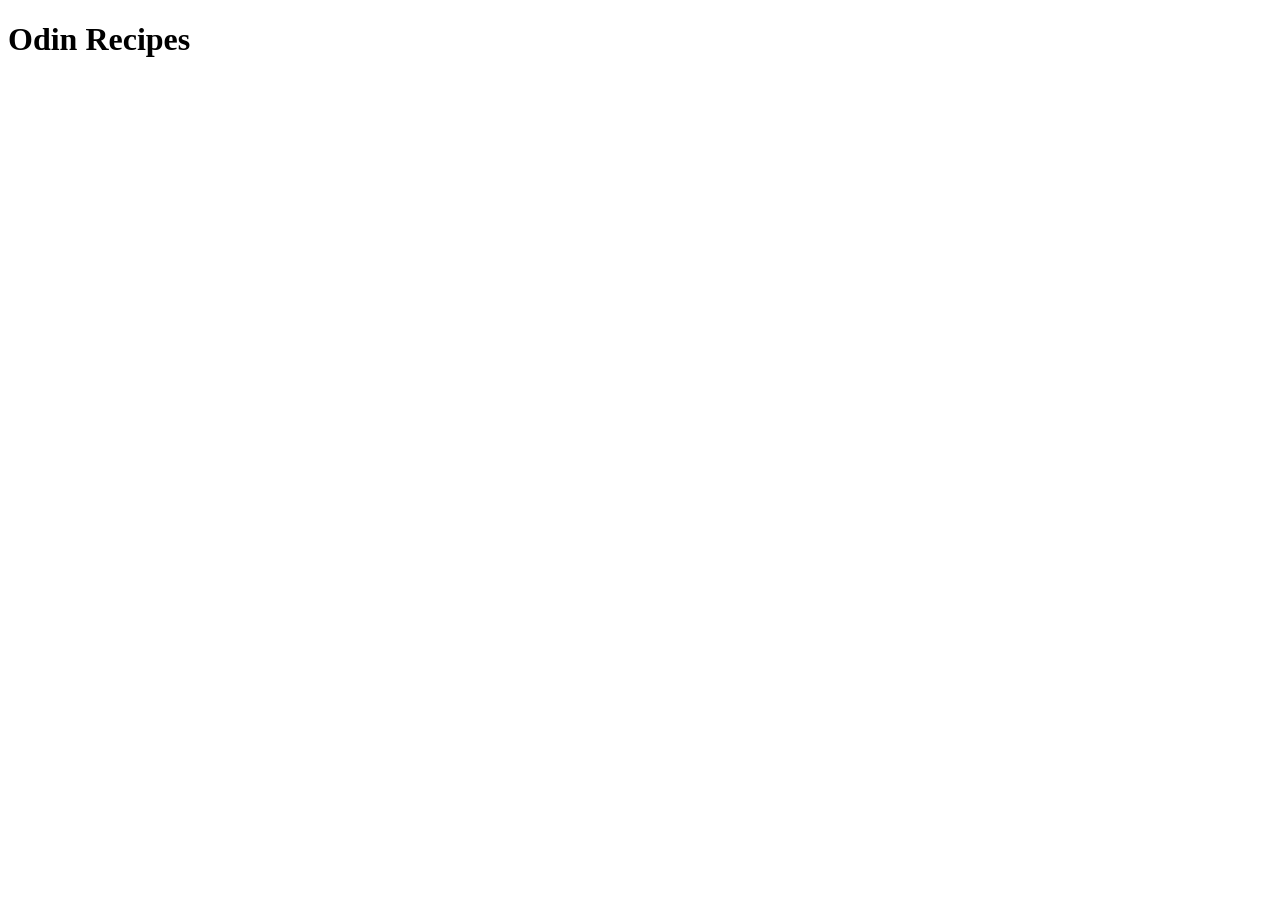
==== index.html @ 9a1646a4 "add index.html the usual boilerplate" ====
<!DOCTYPE html>
<html lang="en">
<head>
    <meta charset="UTF-8">
    <meta name="viewport" content="width=device-width, initial-scale=1.0">
    <title>Odin Recipes</title>
</head>
<body>
    <h1>Odin Recipes</h1>
</body>
</html>
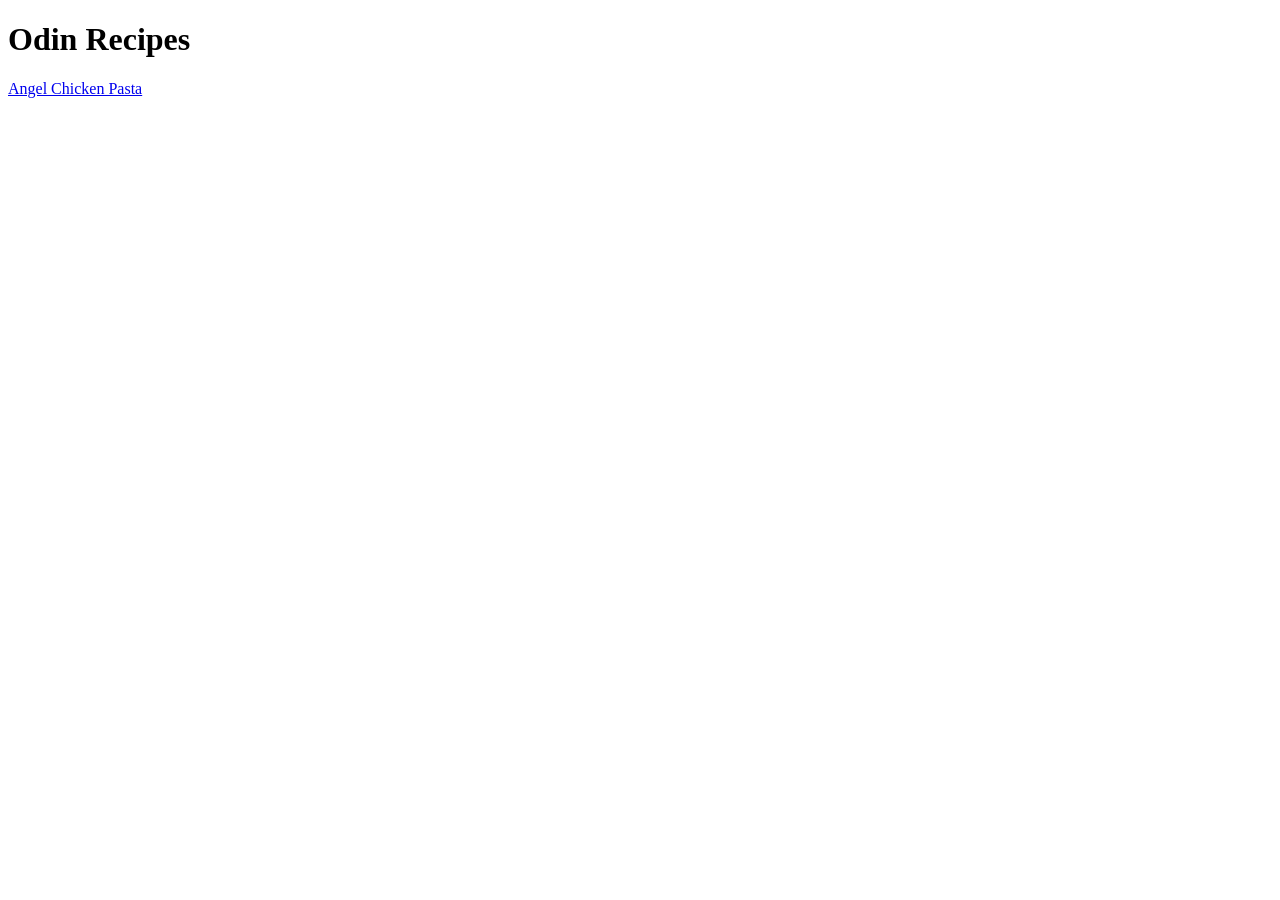
==== commit a1a9429e: "add navigation to index.html and recipes/angel-chicken-pasta.html" ====
--- a/index.html
+++ b/index.html
@@ -7,5 +7,8 @@
 </head>
 <body>
     <h1>Odin Recipes</h1>
+
+    <a href="recipes/angel-chicken-pasta.html">Angel Chicken Pasta</a>
+    
 </body>
 </html>
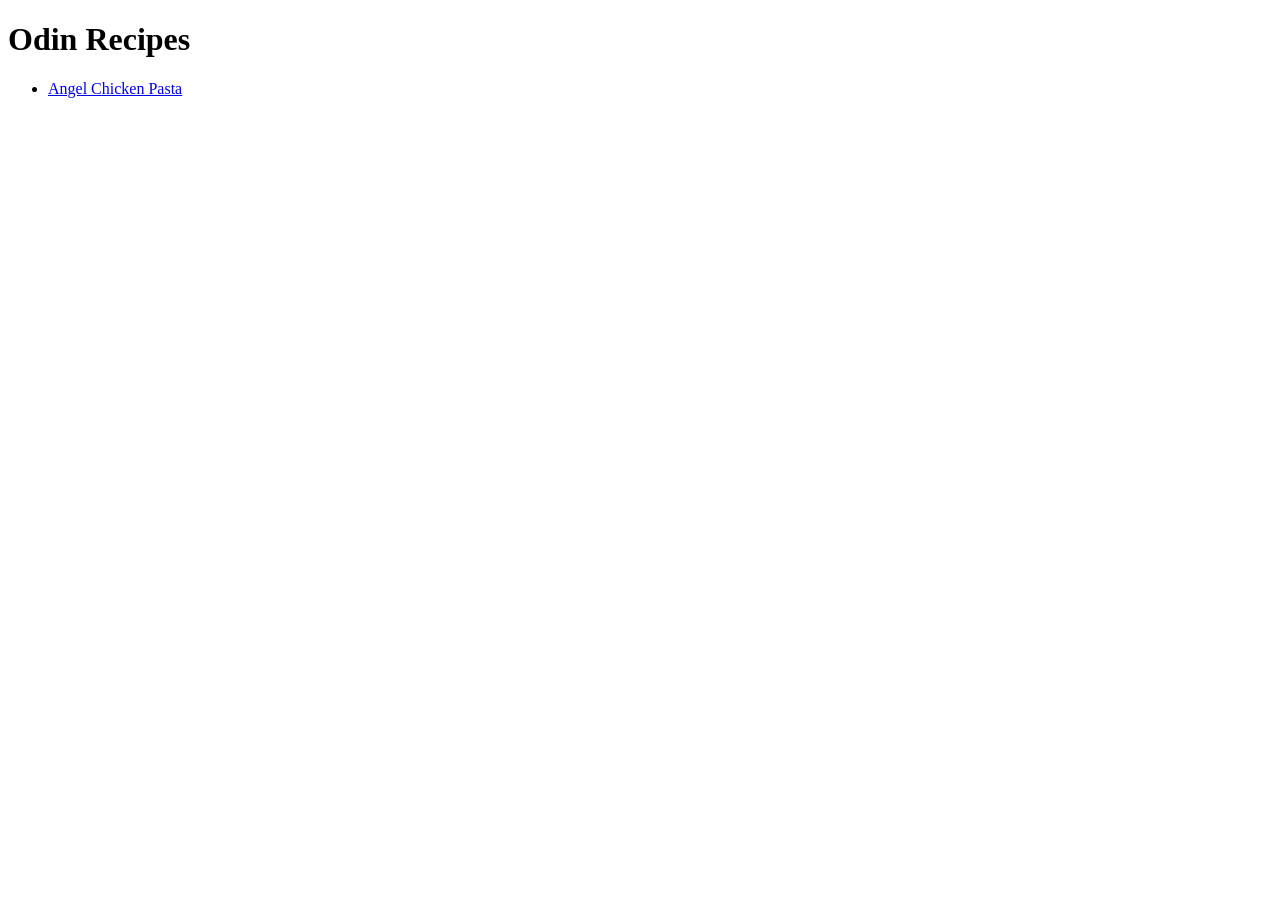
==== commit e089bb66: "complete the angel chicken pasta recipe add an image, the description, ingredients and the step. als" ====
--- a/index.html
+++ b/index.html
@@ -8,7 +8,8 @@
 <body>
     <h1>Odin Recipes</h1>
 
-    <a href="recipes/angel-chicken-pasta.html">Angel Chicken Pasta</a>
-    
+    <ul>
+        <li><a href="recipes/angel-chicken-pasta.html">Angel Chicken Pasta</a></li>
+    </ul>
 </body>
 </html>
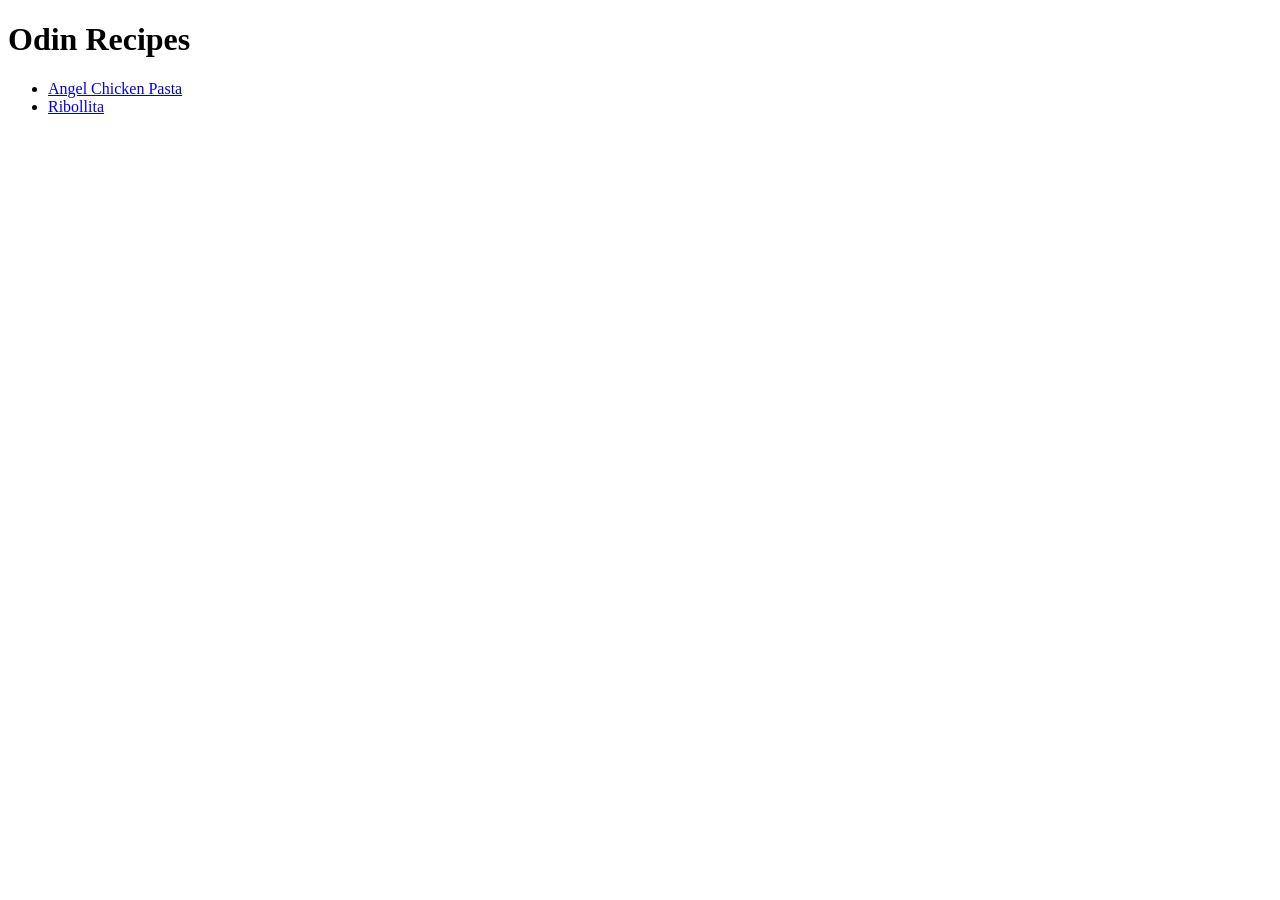
==== commit b26aa4d1: "add ribollita recipe" ====
--- a/index.html
+++ b/index.html
@@ -10,6 +10,7 @@
 
     <ul>
         <li><a href="recipes/angel-chicken-pasta.html">Angel Chicken Pasta</a></li>
+        <li><a href="recipes/ribollita.html">Ribollita</a></li>
     </ul>
 </body>
 </html>
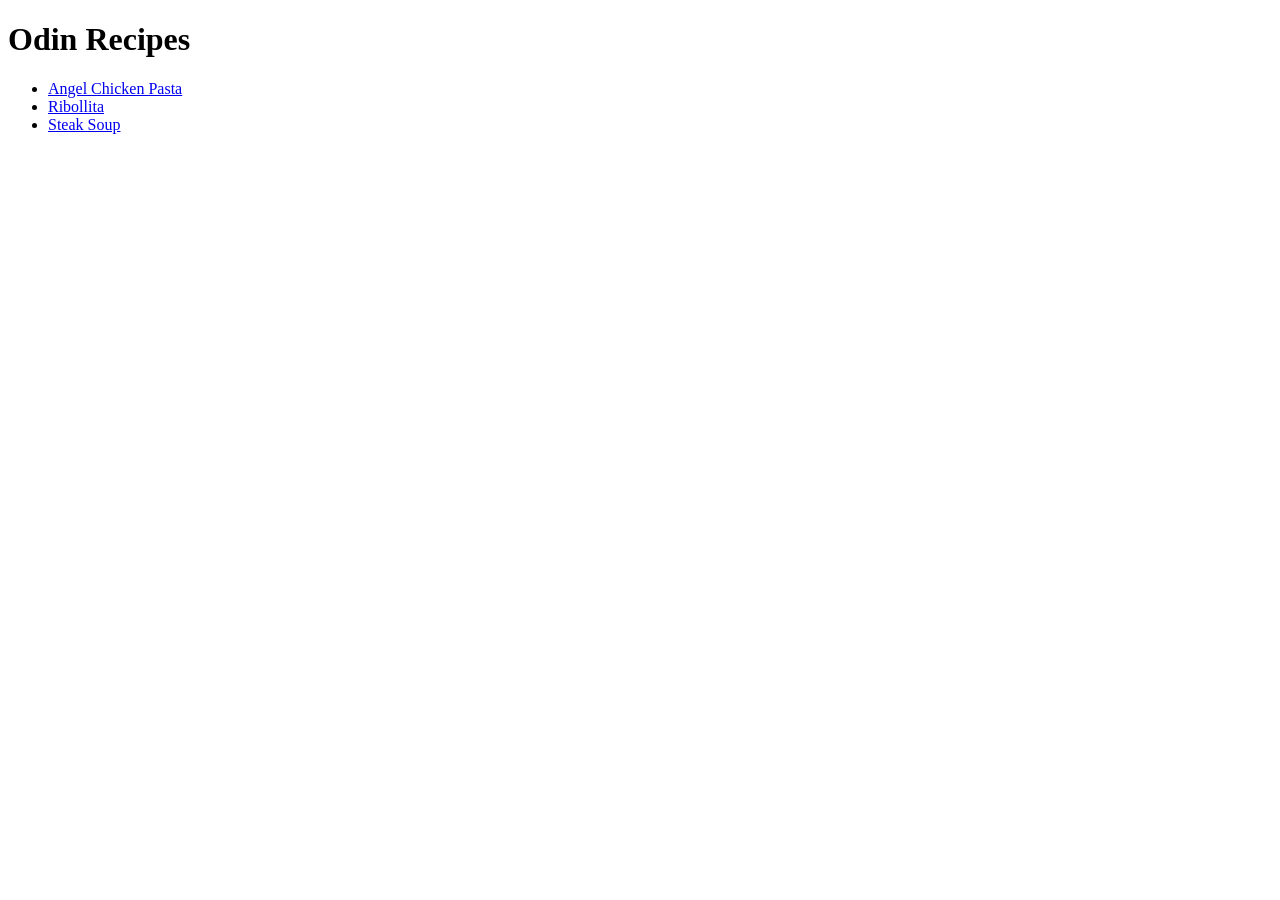
==== commit 172df27d: "add steak soup recipe add an anchor to the index.html add image add recipes/steak-soup.html" ====
--- a/index.html
+++ b/index.html
@@ -11,6 +11,7 @@
     <ul>
         <li><a href="recipes/angel-chicken-pasta.html">Angel Chicken Pasta</a></li>
         <li><a href="recipes/ribollita.html">Ribollita</a></li>
+        <li><a href="recipes/steak-soup.html">Steak Soup</a></li>
     </ul>
 </body>
 </html>
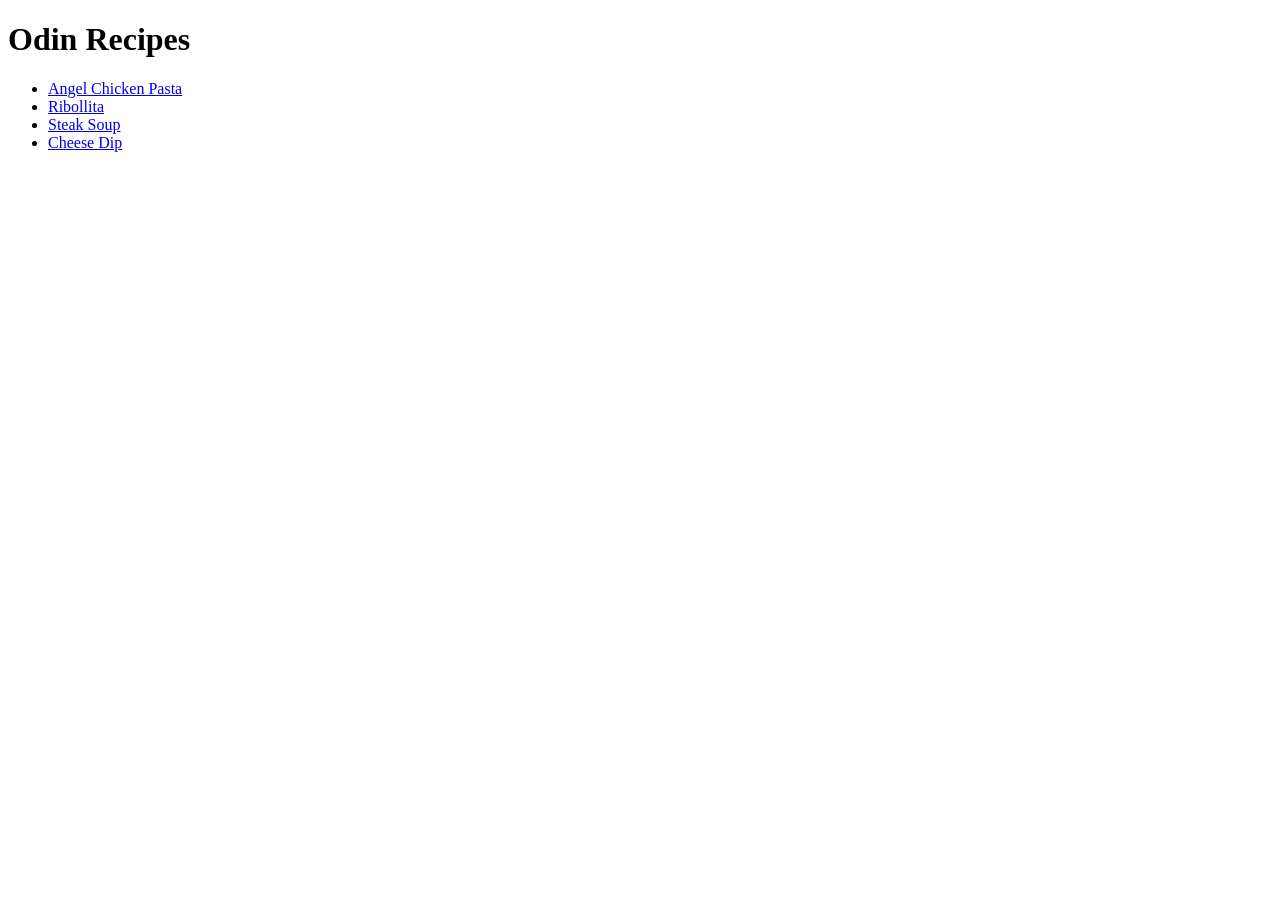
==== commit 5faabcbe: "add cheese dip recipe" ====
--- a/index.html
+++ b/index.html
@@ -12,6 +12,7 @@
         <li><a href="recipes/angel-chicken-pasta.html">Angel Chicken Pasta</a></li>
         <li><a href="recipes/ribollita.html">Ribollita</a></li>
         <li><a href="recipes/steak-soup.html">Steak Soup</a></li>
+        <li><a href="recipes/cheese-dip.html">Cheese Dip</a></li>
     </ul>
 </body>
 </html>
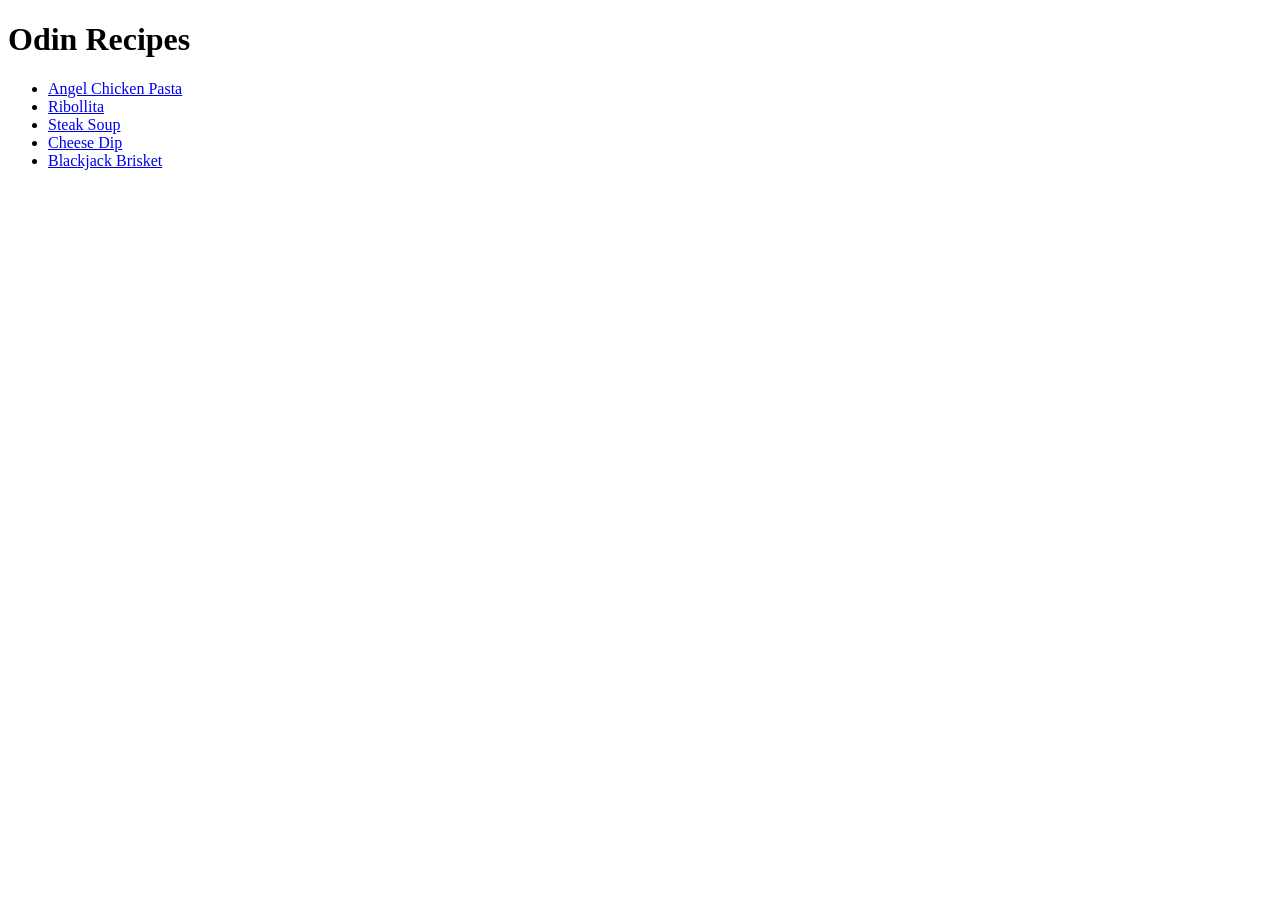
==== commit 6ecaf968: "add blackjack brisket recipe" ====
--- a/index.html
+++ b/index.html
@@ -13,6 +13,7 @@
         <li><a href="recipes/ribollita.html">Ribollita</a></li>
         <li><a href="recipes/steak-soup.html">Steak Soup</a></li>
         <li><a href="recipes/cheese-dip.html">Cheese Dip</a></li>
+        <li><a href="recipes/blackjack-brisket.html">Blackjack Brisket</a></li>
     </ul>
 </body>
 </html>
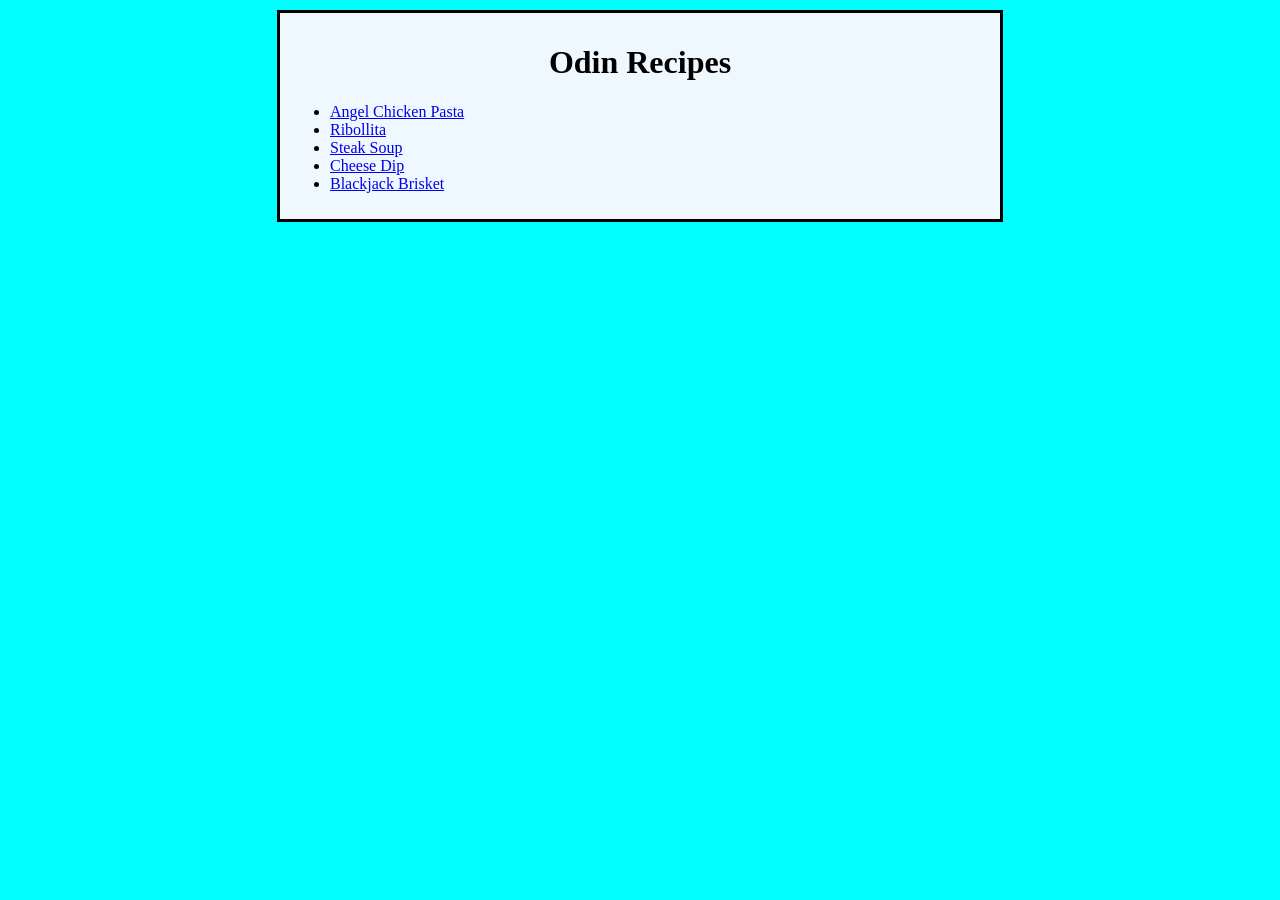
==== commit cbfbcb40: "add some styling" ====
--- a/index.html
+++ b/index.html
@@ -3,17 +3,20 @@
 <head>
     <meta charset="UTF-8">
     <meta name="viewport" content="width=device-width, initial-scale=1.0">
+    <link rel="stylesheet" href="style.css">
     <title>Odin Recipes</title>
 </head>
 <body>
-    <h1>Odin Recipes</h1>
+    <div class="main">
+        <h1>Odin Recipes</h1>
 
-    <ul>
-        <li><a href="recipes/angel-chicken-pasta.html">Angel Chicken Pasta</a></li>
-        <li><a href="recipes/ribollita.html">Ribollita</a></li>
-        <li><a href="recipes/steak-soup.html">Steak Soup</a></li>
-        <li><a href="recipes/cheese-dip.html">Cheese Dip</a></li>
-        <li><a href="recipes/blackjack-brisket.html">Blackjack Brisket</a></li>
-    </ul>
+        <ul>
+            <li><a href="recipes/angel-chicken-pasta.html">Angel Chicken Pasta</a></li>
+            <li><a href="recipes/ribollita.html">Ribollita</a></li>
+            <li><a href="recipes/steak-soup.html">Steak Soup</a></li>
+            <li><a href="recipes/cheese-dip.html">Cheese Dip</a></li>
+            <li><a href="recipes/blackjack-brisket.html">Blackjack Brisket</a></li>
+        </ul>
+    </div>
 </body>
 </html>
--- a/style.css
+++ b/style.css
@@ -0,0 +1,37 @@
+body {
+    background-color: aqua;
+    padding: 0;
+}
+
+h1 {
+    text-align: center;
+}
+
+.navbar {
+    background-color: blue;
+    overflow: hidden;
+    margin: 0;
+    padding: 10px;
+}
+
+.navbar a {
+    background-color: aliceblue;
+    padding: 5px;
+    text-decoration: none;
+}
+
+.main {
+    width: 700px;
+    margin: 50px auto;
+    margin-top: 10px;;
+    border-style: solid;
+    background-color: aliceblue;
+    padding: 10px;
+}
+
+.main img {
+    display: block;
+    width: 60%;
+    margin-left: auto;
+    margin-right: auto;
+}
